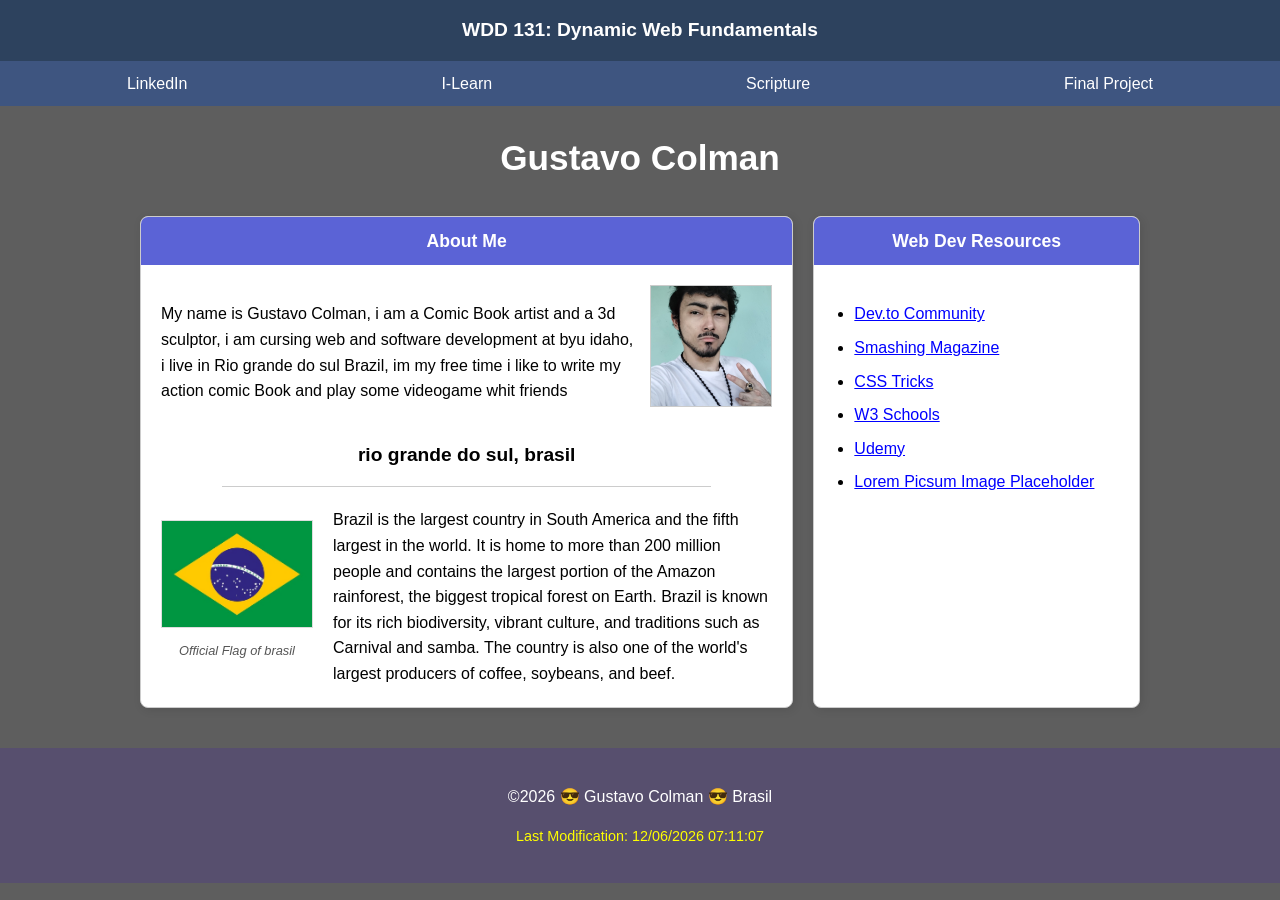
==== index.html @ 3d217c61 "additecte new html arquive" ====
<!DOCTYPE html>
<html lang="en">
<head>
    <meta charset="UTF-8">
    <meta name="viewport" content="width=device-width, initial-scale=1.0">
    <title>WDD 131: Portfolio</title>
    <!-- no endereço do css usamos o atributo rel para chamar a pagina de estilos -->
    <link rel="stylesheet" href="week01\styles\base.css">
    <!-- para chamar o javascript, usamos o atributo defer
     "defer avisa ao navegador: "Carregue o script, mas só execute quando o HTML estiver todo pronto"-->
    <script src="week01\scripts\site_scripts.js" defer></script>
</head>
</head>
<body>
    <!-- parte superior da pagina, local de navegação-->
    <header>
        <div class="top-banner">
            WDD 131: Dynamic Web Fundamentals
        </div>
        <!-- parte da seleção de links -->
        <nav>
            <ul>
                <li><a href="https://www.linkedin.com/in/gustavo-colman-ilustrador/">LinkedIn</a></li>
                <li><a href="#">I-Learn</a></li>
                <li><a href="#">Scripture</a></li>
                <li><a href="#">Final Project</a></li>
            </ul>
        </nav>
    </header>

    <main>

        <h1>Gustavo Colman</h1>
        <!--  parte cheia dos paranaué aonde tem minha cara e biografia-->
          <!--  (ps : amogus)-->
        <div class="grid-container">
            <section class="card about-card">
                <div class="card-header">About Me</div>
                <div class="card-body">
                    <div class="intro">
                        <p>
                            My name is Gustavo Colman, i am a Comic Book artist and a 3d sculptor, i am cursing web and software development
                            at byu idaho, i live in Rio grande do sul Brazil, im my free time i like to write my action comic Book
                            and play some videogame whit friends
                        </p>
                        <img src="week01/images/605126051_1904559376800324_2327257157266131367_n.jpg" alt="gustavo colman" class="profile-img">
                    </div>

                    <h2 class="sub-title">rio grande do sul, brasil</h2>
                    <hr>
                    <!--  i thought nobody used hr anymore-->
                      <!-- ( ps : my code is full of comentaries in portuguese to me not get counfused, because i am a
                        bad programmer, so better you get used to it )-->
                        <!-- ( ps2: i wish to be playing ark survival ascended whit my friends right now, are you still reading? )-->

                    <div class="location-info">
                        <div class="flag-box">
                            <img src="week01\images\brasil flag.png" alt="Official Flag of brasil">
                            <p>Official Flag of brasil</p>
                        </div>
                        <div class="location-text">
                            Brazil is the largest country in South America and the fifth largest in the world. 
                            It is home to more than 200 million people and contains the largest portion of the Amazon rainforest,
                             the biggest tropical forest on Earth. Brazil is known for its rich biodiversity, vibrant culture,
                              and traditions such as Carnival and samba. The country is also one of the world's largest producers of coffee, soybeans, and beef.
                        </div>
                    </div>
                </div>
            </section>

            <section class="card resources-card">
                <div class="card-header">Web Dev Resources</div>
                <div class="card-body">
                    <ul>
                        <li><a href="#">Dev.to Community</a></li>
                        <li><a href="#">Smashing Magazine</a></li>
                        <li><a href="#">CSS Tricks</a></li>
                        <li><a href="#">W3 Schools</a></li>
                        <li><a href="#">Udemy</a></li>
                        <li><a href="#">Lorem Picsum Image Placeholder</a></li>
                    </ul>
                </div>
            </section>
        </div>
    </main>

    <footer>
        <p>&copy;<span id="currentyear"></span> 😎 Gustavo Colman 😎 Brasil</p>
    
    <p id="lastModified" class="last-mod"></p>
    <!-- o id="" serve pra sinalizar ao javascript aonde colocar a informação das funções   -->
    </footer>

</body>
</html>
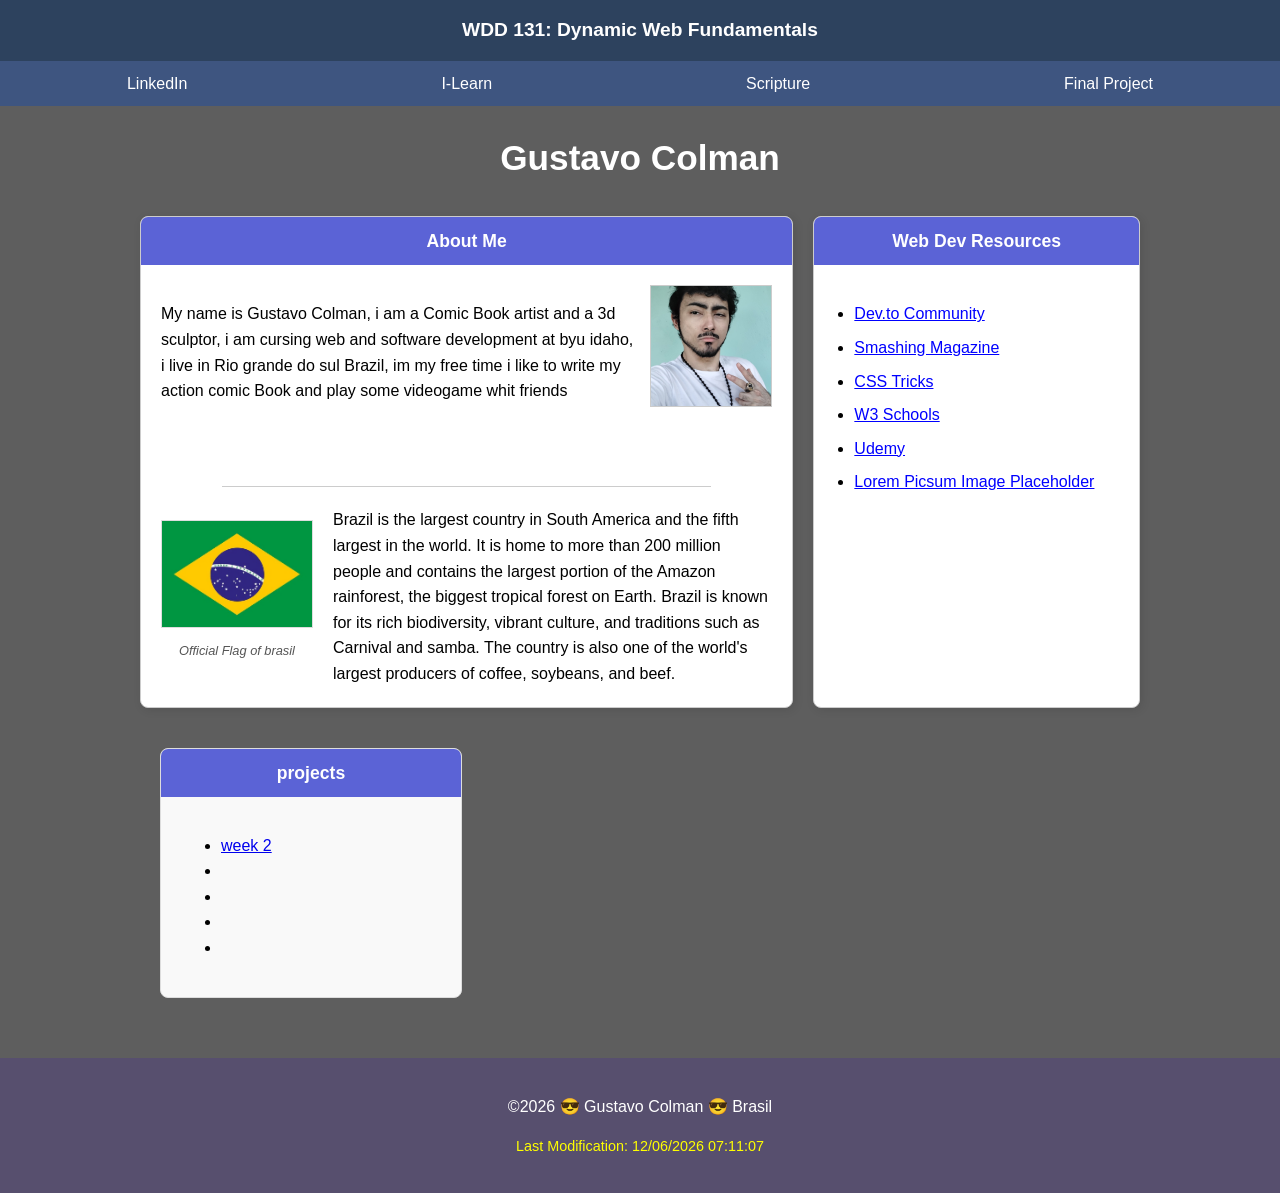
==== commit 11301d9a: "ajeitei a lista de projetos" ====
--- a/index.html
+++ b/index.html
@@ -5,12 +5,23 @@
     <meta name="viewport" content="width=device-width, initial-scale=1.0">
     <title>WDD 131: Portfolio</title>
     <!-- no endereço do css usamos o atributo rel para chamar a pagina de estilos -->
-    <link rel="stylesheet" href="week01\styles\base.css">
+    <link rel="stylesheet" href="week01/styles/base.css">
     <!-- para chamar o javascript, usamos o atributo defer
-     "defer avisa ao navegador: "Carregue o script, mas só execute quando o HTML estiver todo pronto"-->
-    <script src="week01\scripts\site_scripts.js" defer></script>
+     "defer avisa ao navegador: "Carregue o script, mas só execute quando o HTML estiver todo pronto"
+
+     ATUALIZAÇÃO, 
+
+     O ARQUIVO ANTES ESTAVA COMO <script src="week01/scripts/site_scripts.js" defer></script> MAS ISSO ESTAVA CAUSANDO
+     um erro de sintaxe no lighthouse ( ferramenta de correção do site) por isso eu mudei o formato de evocação do scrpit
+      ( Nota: Quando você usa type="module", o navegador já aplica o comportamento do defer automaticamente, então 
+       você não precisa escrever a palavra defer.)
+     -->
+
+    <script src="week01/scripts/site_scripts.js" type="module"></script>
+
+    <!-- lembrar de usar / ao invez de \ quando programar, por que isso causa problemas no github que roda em linux -->
 </head>
-</head>
+
 <body>
     <!-- parte superior da pagina, local de navegação-->
     <header>
@@ -81,6 +92,24 @@
                     </ul>
                 </div>
             </section>
+
+            <!-- sessão com os projetos semanais -->
+
+            <section class="week-activities">
+                <div class="weekprojectlist"> 
+                    <div class="card-header">projects</div>
+                <div class="card-body">
+                        <ul>
+                            <li> <a href="temples.html"> week 2</a></li>
+                            <li></li>
+                            <li></li>
+                            <li></li>
+                            <li></li>
+                        </ul>
+                    </div>
+                </div>
+
+            </section>
         </div>
     </main>
 
--- a/week01/styles/base.css
+++ b/week01/styles/base.css
@@ -0,0 +1,200 @@
+/* Configurações Gerais */
+body {
+    font-family: 'Segoe UI', Tahoma, Geneva, Verdana, sans-serif;
+    margin: 0;
+    padding: 0;
+    line-height: 1.6;
+    background-color: #5e5e5e;
+}
+
+/* Header e Navegação */
+header {
+    background-color: #2d425e;
+    color: rgb(255, 255, 255);
+    text-align: center;
+}
+
+.top-banner {
+    padding: 15px;
+    font-size: 1.2rem;
+    font-weight: bold;
+}
+
+nav {
+    background-color: #3e5580;
+    padding: 10px 0;
+}
+
+nav ul {
+    list-style: none;
+    padding: 0;
+    margin: 0;
+    display: flex;
+    justify-content: space-around;
+}
+
+nav a {
+    color: white;
+    text-decoration: none;
+    font-weight: 500;
+    padding: 8px 15px; /* Cria uma área de clique maior */
+    border-radius: 4px; /* Arredonda os cantos do fundo */
+    transition: 0.3s; /* Faz a cor mudar suavemente */
+}
+
+nav a:hover {
+    text-decoration: underline; /* deixa o texto sublinhado */
+    background-color: rgba(255, 255, 255, 0.2); /* Fundo claro ao apssar o mouse */
+    color: #ffff00; /* Muda a cor */
+    
+}
+
+/* Conteúdo Principal */
+main {
+    max-width: 1000px;
+    margin: 20px auto;
+    padding: 0 20px;
+}
+
+/* texto de titulo com meu nome */
+h1 {
+    text-align: center;
+    color: #ffffff;
+    font-size: 2.2rem;
+    margin-bottom: 30px;
+}
+
+h2{
+    color: #ffffff;
+}
+
+.grid-container {
+    display: grid;
+    grid-template-columns: 2fr 1fr; /* Coluna da esquerda maior */
+    gap: 20px;
+}
+
+/* Estilo dos Cards */
+.card {
+    border: 1px solid #ccc;
+    border-radius: 8px;
+    overflow: hidden;
+    background-color: white;
+    box-shadow: 2px 2px 10px rgba(0,0,0,0.1);
+}
+
+.card-header {
+    background-color: #5b63d6;
+    
+    color: white;
+    padding: 10px;
+    text-align: center;
+    font-weight: bold;
+    font-size: 1.1rem;
+}
+
+.card-body {
+    padding: 20px;
+}
+
+/* Layout interno do Sobre Mim */
+.intro {
+    display: flex;
+    align-items: flex-start;
+    gap: 15px;
+    margin-bottom: 20px;
+}
+
+.profile-img {
+    width: 120px;
+    border: 1px solid #ccc;
+}
+
+.sub-title {
+    text-align: center;
+    font-size: 1.2rem;
+    margin-top: 20px;
+}
+
+hr {
+    border: 0;
+    border-top: 1px solid #ccc;
+    width: 80%;
+    margin: 10px auto 20px;
+}
+
+.location-info {
+    display: flex;
+    gap: 20px;
+    align-items: center;
+}
+
+.flag-box {
+    text-align: center;
+    font-size: 0.8rem;
+    font-style: italic;
+    color: #555;
+}
+
+
+.flag-box img {
+    width: 150px;
+    border: 1px solid #ddd;
+    display: block;
+    margin-bottom: 5px;
+}
+
+/* Lista de Recursos */
+.resources-card ul {
+    padding-left: 20px;
+}
+
+.resources-card li {
+    margin-bottom: 8px;
+}
+
+.resources-card a {
+    color: blue;
+    text-decoration: underline;
+}
+
+
+/*tentar chamar a classe weekprojectlist pra mudar a caixa do meu proijeto*/
+
+.weekprojectlist {
+    background-color: #f9f9f9;
+    border: 1px solid #ddd;
+    border-radius: 8px; /* Deixa as pontas arredondadas */
+    overflow: hidden; /* Garante que o fundo do header não saia das bordas */
+    max-width: 300px;
+    margin: 20px;
+}
+
+
+/* Footer ( aquela parte de baixo da pagina com a data e tudo mais )*/
+footer {
+    background-color: #574f6e;
+    color: white;
+    text-align: center;
+    padding: 20px;
+    margin-top: 40px;
+}
+
+.last-mod {
+    color: #ffff00; /* letrinhas em amarelo */
+    font-size: 0.9rem;
+    margin-top: 5px;
+}
+
+/* Responsividade Básica */
+@media (max-width: 768px) {
+    .grid-container {
+        grid-template-columns: 1fr;
+    }
+    
+    .intro, .location-info {
+        flex-direction: column;
+        align-items: center;
+        text-align: center;
+    }
+}
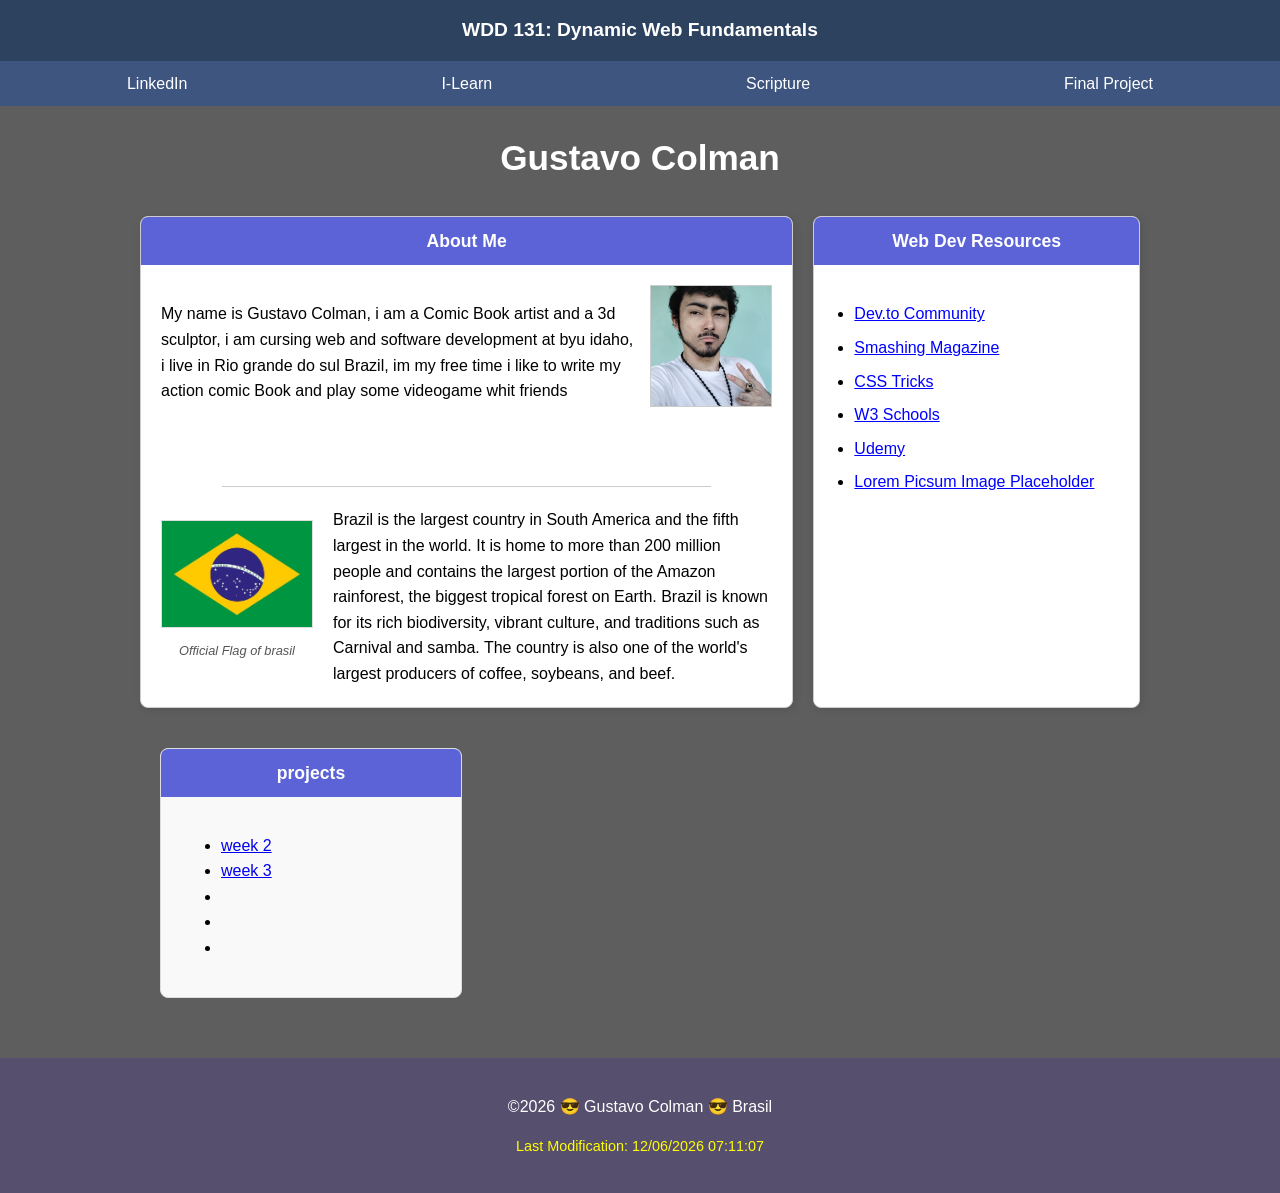
==== commit 84206e9b: "quase lá" ====
--- a/index.html
+++ b/index.html
@@ -101,7 +101,7 @@
                 <div class="card-body">
                         <ul>
                             <li> <a href="temples.html"> week 2</a></li>
-                            <li></li>
+                            <li><a href="place.html">week 3</a></li>
                             <li></li>
                             <li></li>
                             <li></li>
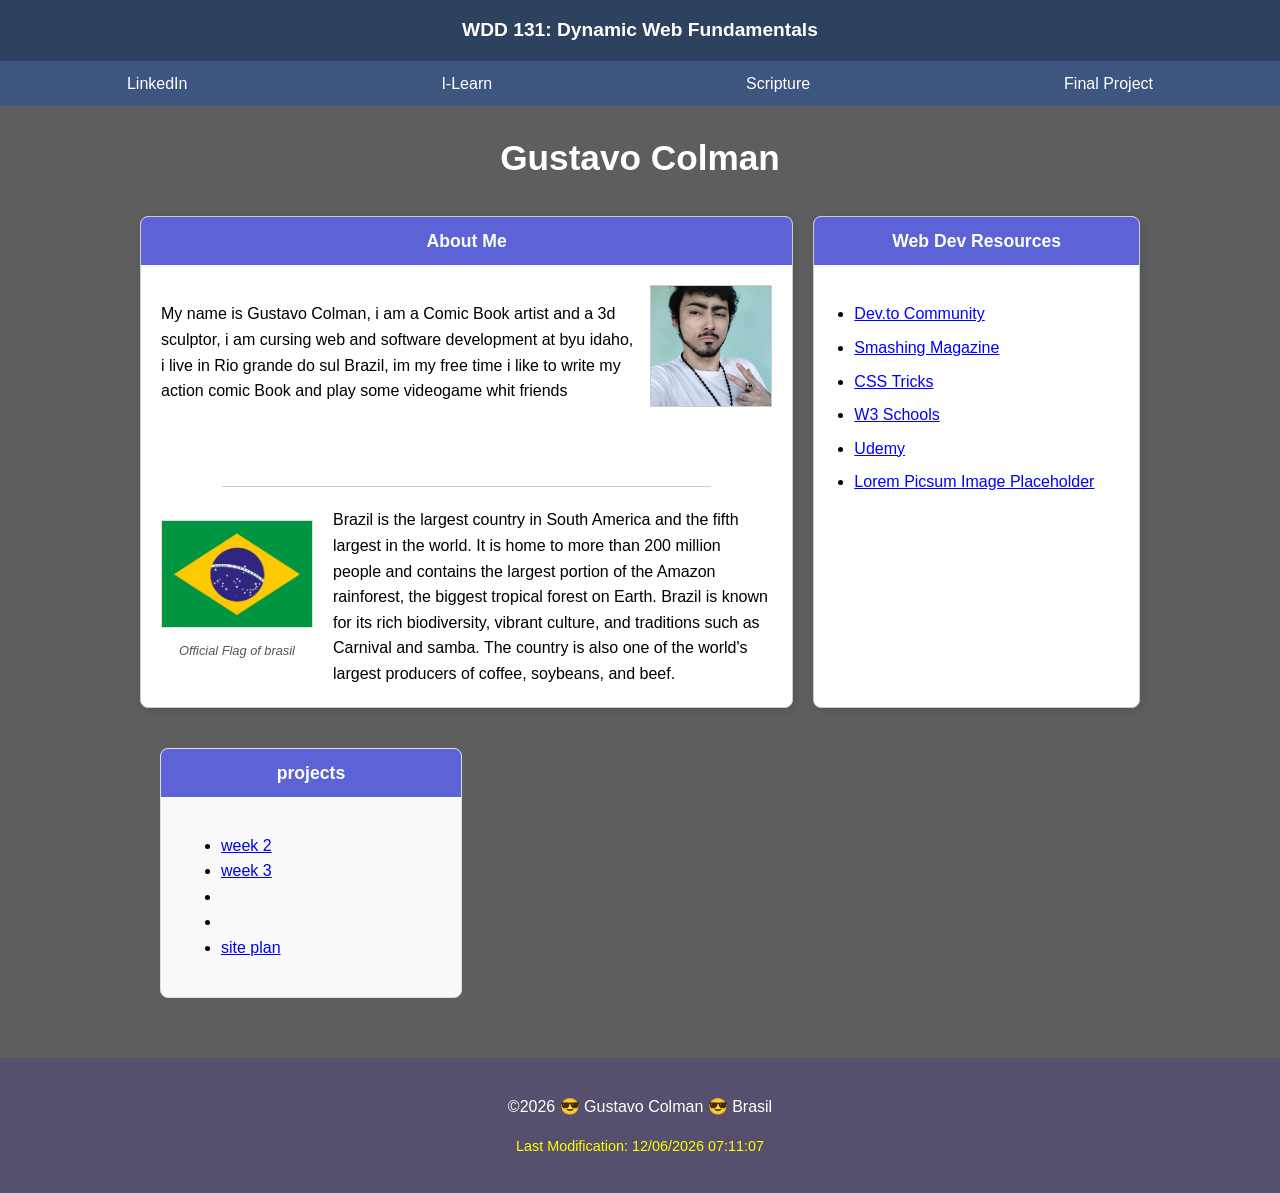
==== commit 6cdfb93f: "site plan" ====
--- a/index.html
+++ b/index.html
@@ -104,7 +104,7 @@
                             <li><a href="place.html">week 3</a></li>
                             <li></li>
                             <li></li>
-                            <li></li>
+                            <li><a href="siteplan.html">site plan</a></li>
                         </ul>
                     </div>
                 </div>
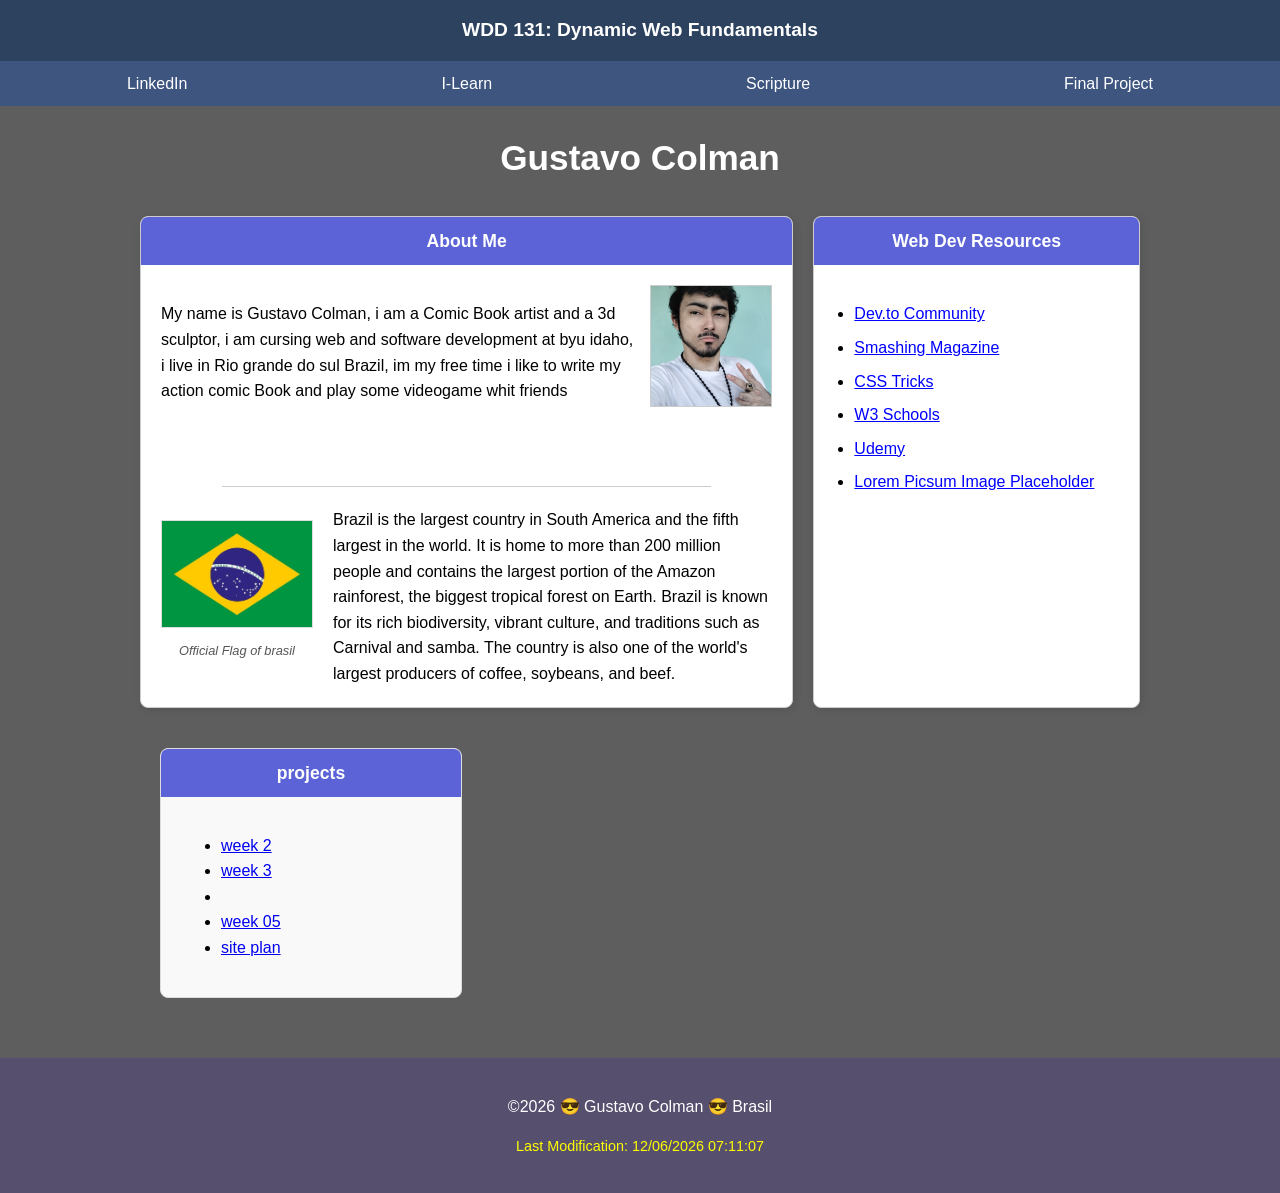
==== commit 53c0cb3f: "final week 5" ====
--- a/index.html
+++ b/index.html
@@ -101,10 +101,10 @@
                 <div class="card-body">
                         <ul>
                             <li> <a href="temples.html"> week 2</a></li>
-                            <li><a href="place.html">week 3</a></li>
+                            <li> <a href="place.html">week 3</a></li>
                             <li></li>
-                            <li></li>
-                            <li><a href="siteplan.html">site plan</a></li>
+                            <li><a href="form.html">week 05</a></li></li>
+                            <li> <a href="siteplan.html">site plan</a></li>
                         </ul>
                     </div>
                 </div>
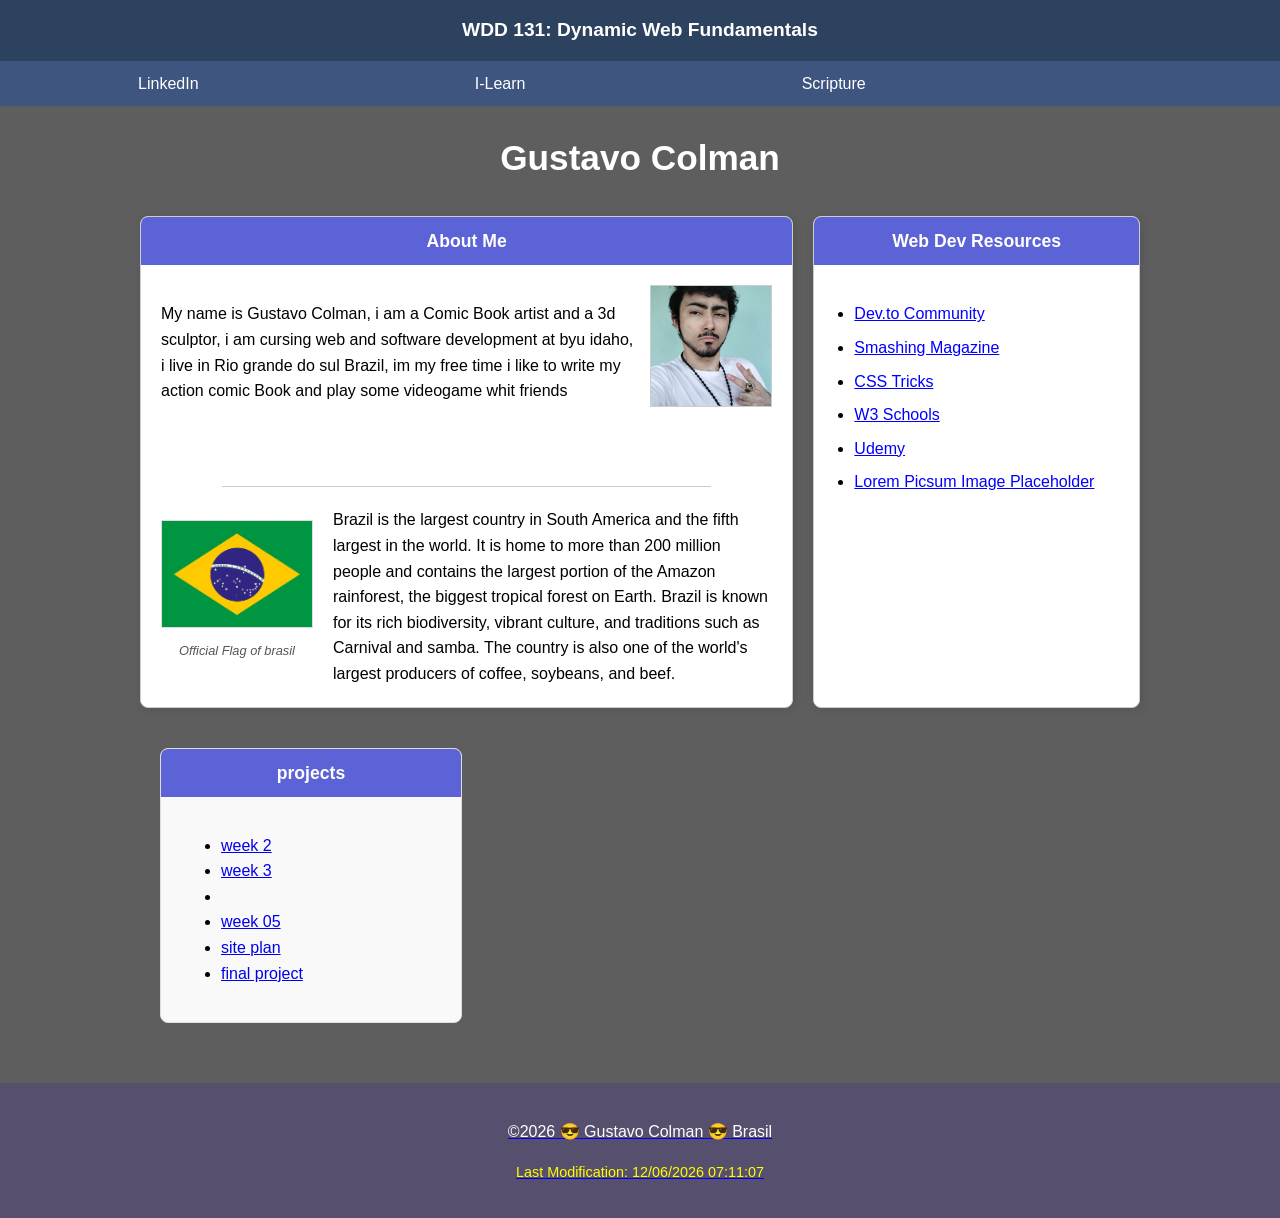
==== commit ce372d57: "update" ====
--- a/index.html
+++ b/index.html
@@ -34,7 +34,7 @@
                 <li><a href="https://www.linkedin.com/in/gustavo-colman-ilustrador/">LinkedIn</a></li>
                 <li><a href="#">I-Learn</a></li>
                 <li><a href="#">Scripture</a></li>
-                <li><a href="#">Final Project</a></li>
+                <li><a href="website_week_06.html"></a></li>
             </ul>
         </nav>
     </header>
@@ -105,6 +105,7 @@
                             <li></li>
                             <li><a href="form.html">week 05</a></li></li>
                             <li> <a href="siteplan.html">site plan</a></li>
+                            <li> <a href="website_week_06.html"> final project </li>
                         </ul>
                     </div>
                 </div>
